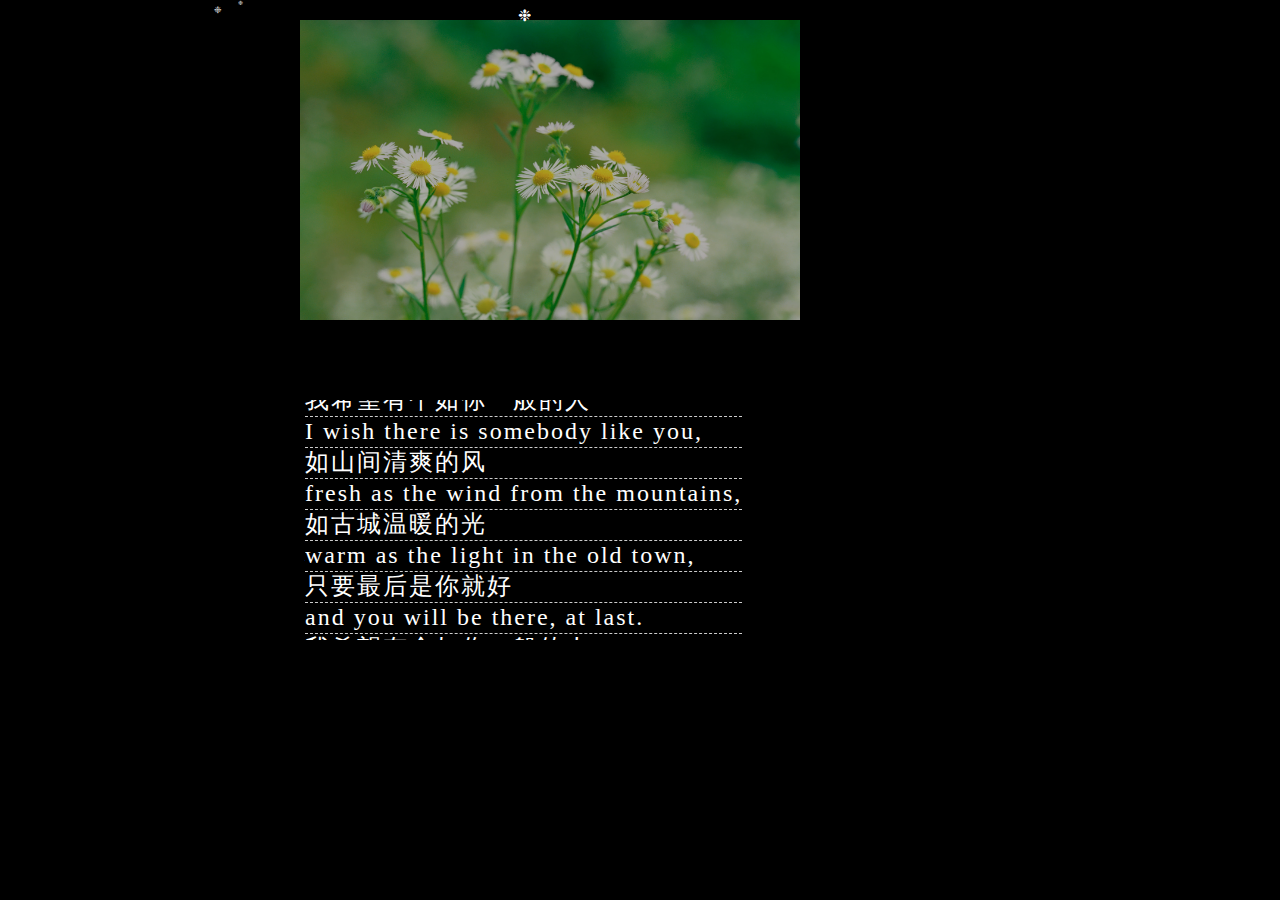
==== index1.html @ f7a6d493 "flake" ====
<!DOCTYPE html>
<html lang="en">
<head>
    <meta charset="UTF-8">
    <title>Title</title>
    <link rel="stylesheet" href="style.css">
</head>
<body>

<div id="wrapper">
    <div class="wrap">
        <div class="inner">
            <!--<img src="" real="">
            <img src="react.jpg" real="">
            <img src="react.jpg" real="">
            <img src="react.jpg" real="">-->
        </div>
       <!-- <ul class="focuslist">
            &lt;!&ndash;<li class="cur"></li>
            <li></li>
            <li></li>
            <li></li>&ndash;&gt;
        </ul>
        <a href="javascript:;" class="left">L</a>
        <a href="javascript:;" class="right">R</a>-->
    </div>
</div>



<div id="big-box">
    <div id="box">
        <ul id="express" >
            <li><a href="#">我希望有个如你一般的人</a></li>
            <li><a href="#">I wish there is somebody like you,</a></li>
            <li><a href="#">如山间清爽的风</a></li>
            <li><a href="#">fresh as the wind from the mountains,</a></li>
            <li><a href="#">如古城温暖的光</a></li>
            <li><a href="#">warm as the light in the old town,</a></li>
            <li><a href="#">只要最后是你就好</a></li>
            <li><a href="#">and you will be there, at last.</a></li>
        </ul>

    </div>
</div>
</body>
</html>
<script src="jquery-1.11.3.js"></script>
<script src="./utils-all.js"></script>
<script src="./运动库.js"></script>
<script>
    var oUl=document.getElementById('express')
    console.log(oUl)
    var oLis=document.getElementsByTagName('li')
    oUl.innerHTML+=oUl.innerHTML
    oUl.style.height=oLis[0].offsetHeight*oLis.length+'px'
    var timer1=setInterval(function () {
        var curTop=oUl.offsetTop
        curTop-=2

        if(curTop<-oUl.offsetHeight/2){
            curTop=0
        }
        oUl.style.top=curTop+'px'
    },100)


    var flakeColur='#fff'   //雪片的颜色
    var newOn=200    //间隔多长时间产生雪片   值越小单位时间内产生的雪片越多
    var flake=$('<div></div>').css("position","absolute").html("❉")
    $(function () {//页面加载后
        var dwidth=$(document).width()  //获取页面的宽度
        var dheight=$(document).height() //获取页面的高度
        setInterval(function () {
            var starLeft=Math.random()*dwidth   //一开始距离浏览器的随机left
            var endLeft=Math.random()*dwidth   //下落之后距离浏览器的随机left
            var flakeSize=5+50*Math.random()  //雪片的大小区间
            var starOpacity=0.7+0.3*Math.random()  //保证最小透明度0.7
            var endOpacity=0.4+0.3*Math.random()  //保证最大透明度0.4
            var durationTime=4000+7000*Math.random()//雪片下落的随机时间  速度随机
            flake.clone().appendTo($("body")).css({//雪片一开始的状态  flake.clone()克隆一份雪片加到网页之中
                "left":starLeft,
                "top":"-55",
                "color":flakeColur,
                "font-size":flakeSize,
                "z-index":"2",
                "opacity":starOpacity
            }).animate({//动画
                "left":endLeft,
                "top":dheight,
                "opacity":endOpacity
            },durationTime,function () {
                $(this).remove()
            })
        },newOn)
    })
    /*我希望有个如你一般的人
     I wish there is somebody like you,
     如山间清爽的风
     fresh as the wind from the mountains,
     如古城温暖的光
     warm as the light in the old town,
     只要最后是你就好
     and you will be there, at last.
     */


    //鼠标放上停止滚动，鼠标离开继续滚动
    // 多行滚动


    var wrap=utils.getElementsByClass('wrap')[0]
    var inner=utils.getElementsByClass('inner',wrap)[0]
    var focuslist=utils.getElementsByClass('focuslist',wrap)[0]
    var lis=wrap.getElementsByTagName('li')
    var imgs=wrap.getElementsByTagName('img')
    var left=wrap.getElementsByTagName('a')[0]
    var right=wrap.getElementsByTagName('a')[1]
    var data=null
    var n=0
            ;(function () {
        var xhr=new XMLHttpRequest()
        xhr.open('get','data.txt',false)
        xhr.onreadystatechange=function () {
            if(xhr.readyState==4&&xhr.status==200){
                data=JSON.parse(xhr.responseText)
            }
        }
        xhr.send()
    })()
    console.log(data)

    ;(function () {
        var str1=''
        var str2=''
        for(var i=0;i<data.length;i++){
            str1+='<img src="" real="'+data[i].src+'">'
            str2+=i==0?'<li class="cur"></li>':'<li></li>'
        }
        inner.innerHTML=str1
        //focuslist.innerHTML=str2
    })()

    ;(function () {
        for(var i=0;i<imgs.length;i++){
            var tempImg=new Image
            tempImg.index=i
            tempImg.src=imgs[i].getAttribute('real')
            tempImg.onload=function () {
                imgs[this.index].src=this.src
                if(this.index==0){
                    utils.css(imgs[0],'zIndex',1)
                    animate({
                        ele:imgs[0],
                        target:{
                            opacity:1
                        }
                    })
                }
            }
        }
    })()

    clearInterval(timer)
    var timer=setInterval(autoMove,2000)
    function autoMove() {
        n++
        if(n==data.length){
            n=0
        }
        setImg()
    }

    function setImg() {
        for(var i=0;i<imgs.length;i++){
            if(i==n){
                utils.css(imgs[i],'zIndex',1)
                animate({
                    ele:imgs[i],
                    target:{
                        opacity:1
                    },
                    callback:function () {
                        var otherImgs=utils.siblings(this)
                        for(var i=0;i<otherImgs.length;i++){
                            utils.css(otherImgs[i],'opacity',0)
                        }
                        canClick=true
                    }
                })
            }
            else {
                utils.css(imgs[i],'zIndex',0)

            }
            //lis[i].className=i==n?'cur':''
        }
    }
    setImg()

    wrap.onmouseover=function () {
        clearInterval(timer)
        left.style.display=right.style.display='block'
    }
    wrap.onmouseout=function () {
        timer=setInterval(autoMove,2000)
        left.style.display=right.style.display='none'
    }

    /*right.onclick=autoMove
    var canClick=true
    left.onclick=function () {
        if(canClick){
            n--
            if(n==-1){
                n=data.length-1
            }
            setImg()
        }
        canClick=false
    }

    ;(function () {
        for(var i=0;i<lis.length;i++){
            lis[i].index=i
            lis[i].onclick=function () {
                n=this.index
                setImg()
            }
        }
    })()*/
</script>
---- style.css ----
* {
  margin: 0;
  padding: 0;
}
ul {
  list-style: none;
}
body {
  background: #000;
  overflow: hidden;
}
a {
  text-decoration: none;
  color: #fff;
}
#box {
  width: 550px;
  height: 240px;
  position: relative;
  overflow: hidden;
}
#big-box {
  position: absolute;
  top: 400px;
  left: 300px;
}
#express {
  position: absolute;
  top: 0;
  left: 0;
}
#express li {
  list-style: none;
  font-size: 24px;
  height: 30px;
  margin: 0px 5px;
  line-height: 28px;
  /*行与行之间的距离*/
  letter-spacing: 2px;
  /*字与字之间的距离*/
  border-bottom: 1px dashed #ccc;
  cursor: pointer;
}
#wrapper {
  position: absolute;
  left: 300px;
  top: 20px;
  z-index: 1;
}
#wrapper .wrap {
  position: relative;
  width: 100%;
  height: 500px;
}
#wrapper .inner {
  position: relative;
  width: 100%;
  height: 100%;
}
#wrapper img {
  position: absolute;
  width: 500px;
  height: 300px;
  opacity: 0;
  z-index: 0;
  vertical-align: top;
}
#wrapper a {
  position: absolute;
  z-index: 1;
  width: 50px;
  height: 50px;
  line-height: 50px;
  text-decoration: none;
  text-align: center;
  background: #000;
  color: white;
  font-size: 24px;
  top: 50%;
  margin-top: -25px;
  display: none;
}
#wrapper ul {
  position: absolute;
  list-style: none;
  width: 170px;
  height: 30px;
  left: 50%;
  margin-left: -85px;
  z-index: 1;
  bottom: 30px;
}
#wrapper li {
  float: left;
  width: 30px;
  height: 30px;
  margin: 0 5px;
  border: 1px solid red;
  border-radius: 50%;
}
#wrapper li.cur {
  background: lime;
}
#wrapper .left {
  left: 0;
}
#wrapper .right {
  right: 0;
}
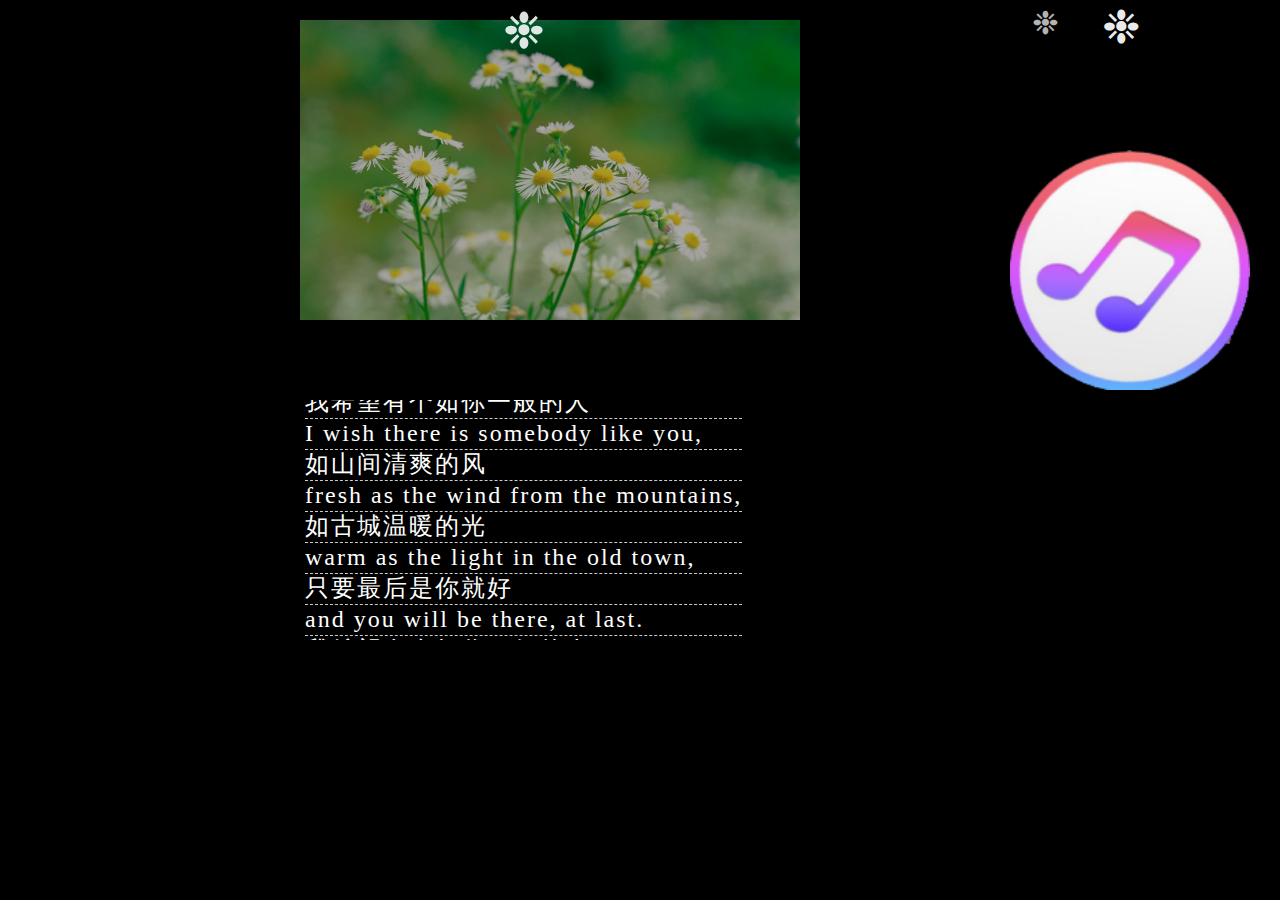
==== commit 81f7c456: "flake" ====
--- a/index1.html
+++ b/index1.html
@@ -6,6 +6,11 @@
     <link rel="stylesheet" href="style.css">
 </head>
 <body>
+<div class="music" id="musicBox">
+    <audio id="musicAudio" src="Various%20Artists%20-%20Lemon%20Tree.mp3
+" loop preload="none"></audio></div>
+
+
 
 <div id="wrapper">
     <div class="wrap">
--- a/style.css
+++ b/style.css
@@ -107,3 +107,25 @@
 #wrapper .right {
   right: 0;
 }
+.music {
+  position: absolute;
+  right: 30px;
+  top: 150px;
+  z-index: 100;
+  width: 240px;
+  height: 240px;
+  background: url("music-sec.png");
+  background-size: cover;
+  animation: c  2s linear infinite ;
+  z-index: -1;
+}
+@keyframes c {
+  /*放大效果*/
+  0% {
+    transform: rotate(0deg);
+  }
+  100% {
+    transform: rotate(360deg);
+    /*回到初始位置*/
+  }
+}
